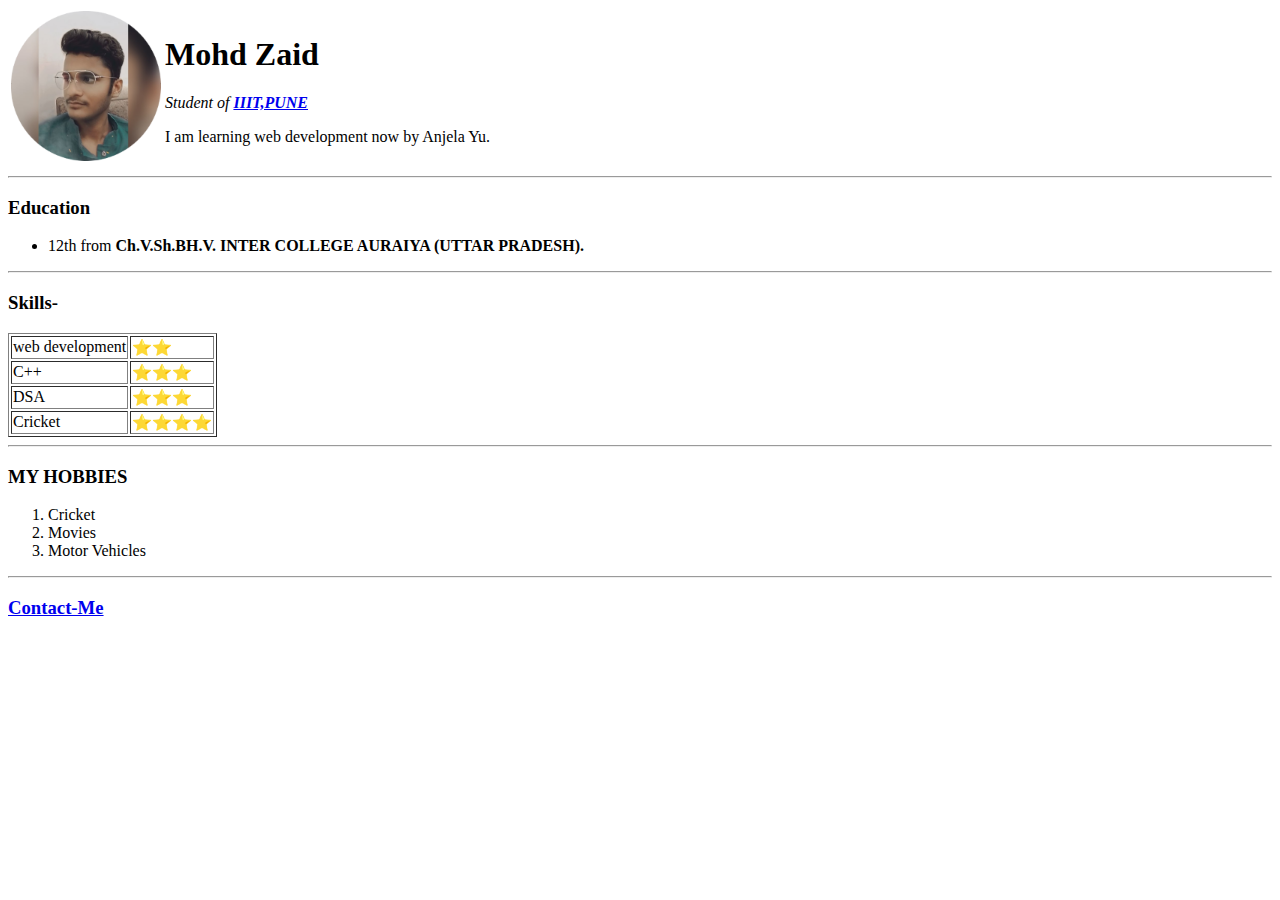
==== index.html @ 11bdcfe6 "Add My first website file" ====
<!DOCTYPE html>
<html lang="en">

<head>
    <meta charset="UTF-8">
    <title>Zaid's First Website</title>
</head>

<body>
    <table>
        <tr>
            <td><img src="zaid.png" alt="Zaid Profile Picture" style="width: 150px;height: 150px;"></td>
            <td>
                <h1>Mohd Zaid</h1>
                <p><em>Student of <strong><a href="https://www.iiitp.ac.in/" target="_blank"
                                title="Go to home page of IIIT PUNE">IIIT,PUNE</a></strong></em></p>
                <p>I am learning web development now by Anjela Yu.</p>
            </td>
        </tr>
    </table>
    <hr>
    <h3>Education</h3>
    <ul>
        <li>12th from <strong>Ch.V.Sh.BH.V. INTER COLLEGE AURAIYA (UTTAR PRADESH).</strong></li>
    </ul>
    <hr>
    <h3>Skills-</h3>
    <table border="1px">
        <tr>
            <td>web development </td>
            <td>⭐⭐ </td>
        </tr>
        <tr>
            <td>C++ </td>
            <td>⭐⭐⭐ </td>
        </tr>
        <tr>
            <td>DSA </td>
            <td>⭐⭐⭐ </td>
        </tr>
        <tr>
            <td>Cricket </td>
            <td>⭐⭐⭐⭐</td>
        </tr>
    </table>
    <hr>
    <H3>MY HOBBIES</H3>
    <ol>
        <li>Cricket</li>
        <li>Movies</li>
        <li>Motor Vehicles</li>
    </ol>
    <hr>
    <h3><a href="Contact-Me.html" target="_blank">Contact-Me</a></h3>
</body>

</html>
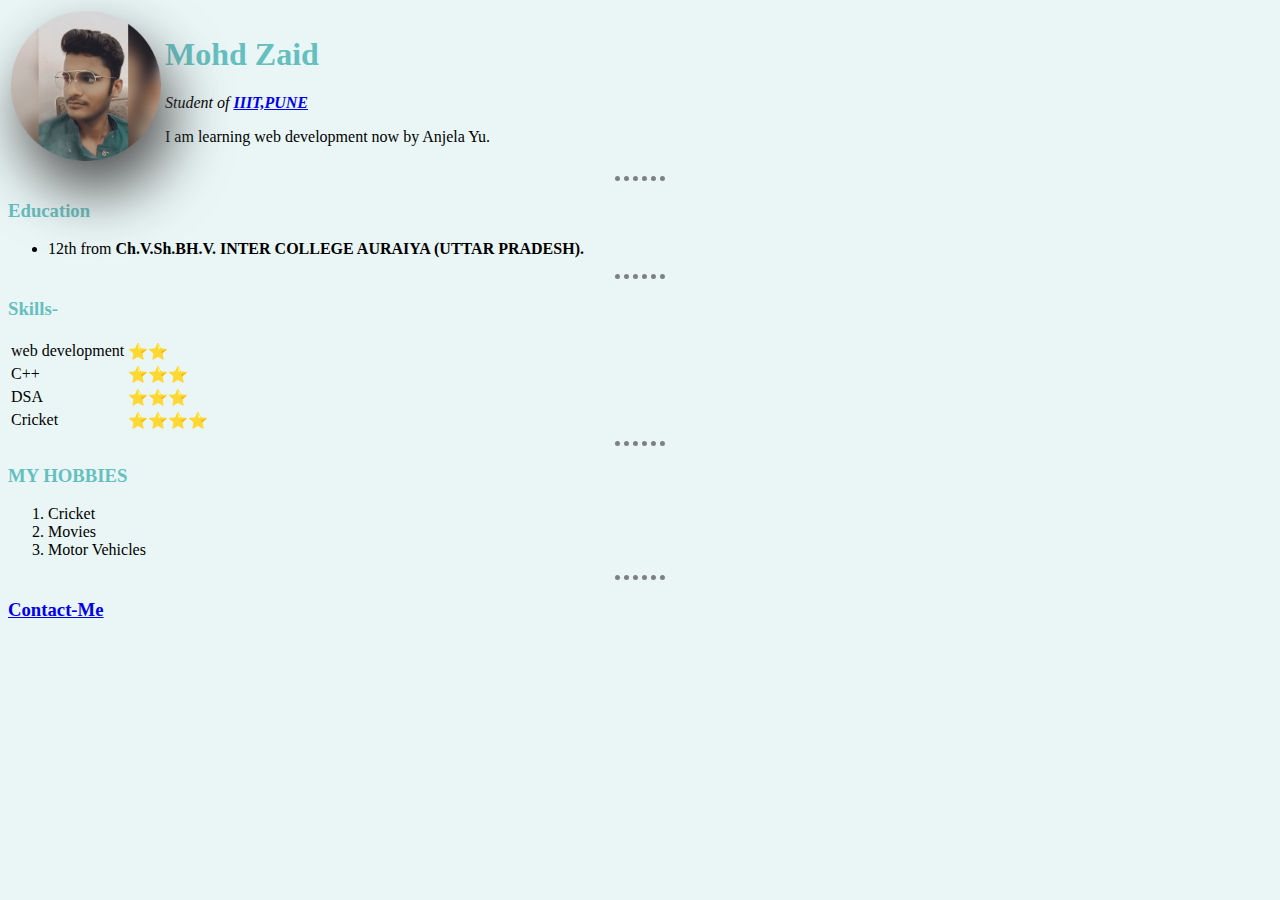
==== commit ce2e34d8: "Add files via upload" ====
--- a/index.html
+++ b/index.html
@@ -4,12 +4,15 @@
 <head>
     <meta charset="UTF-8">
     <title>Zaid's First Website</title>
+    <link rel="stylesheet" href="styles.css">
 </head>
+<style>
+</style>
 
 <body>
     <table>
         <tr>
-            <td><img src="zaid.png" alt="Zaid Profile Picture" style="width: 150px;height: 150px;"></td>
+            <td><img class="zaid" src="zaid.png" alt="Zaid Profile Picture" style="width: 150px;height: 150px;"></td>
             <td>
                 <h1>Mohd Zaid</h1>
                 <p><em>Student of <strong><a href="https://www.iiitp.ac.in/" target="_blank"
@@ -25,7 +28,7 @@
     </ul>
     <hr>
     <h3>Skills-</h3>
-    <table border="1px">
+    <table>
         <tr>
             <td>web development </td>
             <td>⭐⭐ </td>
--- a/styles.css
+++ b/styles.css
@@ -0,0 +1,16 @@
+body{
+    background-color: #EAF6F6;
+}
+h1,h3{
+    color: #66BFBF;
+}
+hr{
+    border-color: grey;
+    border-style: none;
+    border-top-style: dotted;
+    width: 4%;
+    border-width: 5px;
+}
+.zaid{
+    filter:drop-shadow(10px 30px 30px rgb(77, 76, 76));
+}
